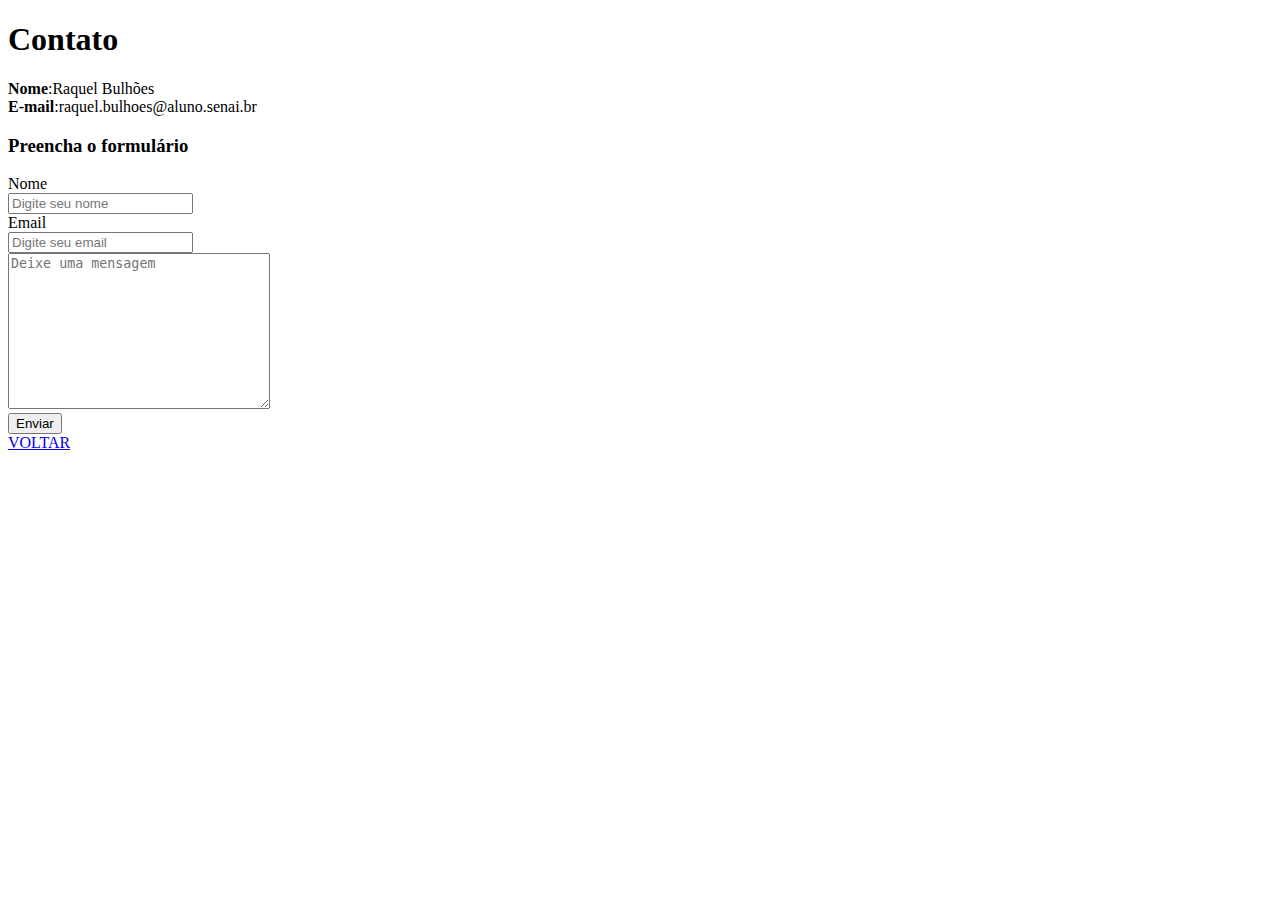
==== contato.html @ becafa51 "Add files via upload" ====
<!DOCTYPE html>
<html lang="en">
<head>
    <meta charset="UTF-8">
    <meta http-equiv="X-UA-Compatible" content="IE=edge">
    <meta name="viewport" content="width=device-width, initial-scale=1.0">
    <title>Raquel Bulhões Contato</title>
</head>
<body>
    <h1>Contato</h1>
    <a href="index.htm"></a>
    <p>
        <strong>Nome</strong>:Raquel Bulhões <br>
        <strong>E-mail</strong>:raquel.bulhoes@aluno.senai.br
    </p>
         <!-- action para onde eu vou mandar as minhas informações // e method de que forma/ maneira eu vou mandar essas informações-->
         <h3>Preencha o formulário </h3>
    <form action="mailto:raquel.bulhoes@aluno.senai.br" method="post" enctype="text/plain">  <!-- GET Todas as informações será passadas pelas url do navegar e o usuário consegue ver 
    já o post faz com que o usuário não veja                                   enctype "text" tudo que vai ser enviado vai ser em formato de email-->
    
        <label for="Nome">Nome</label> <br>
        <input type="text"  id="Nome" required placeholder="Digite seu nome"> <br>
        <label for="email">Email</label> <br>
        <input type="email"  id="email" required placeholder="Digite seu email"><br>
        <textarea id="mensagem" cols="30" rows="10" placeholder="Deixe uma mensagem"></textarea> <br>
        <input type="submit" value="Enviar">


    </form>


  <a href="./index.htm">VOLTAR</a>

</body>
</html>
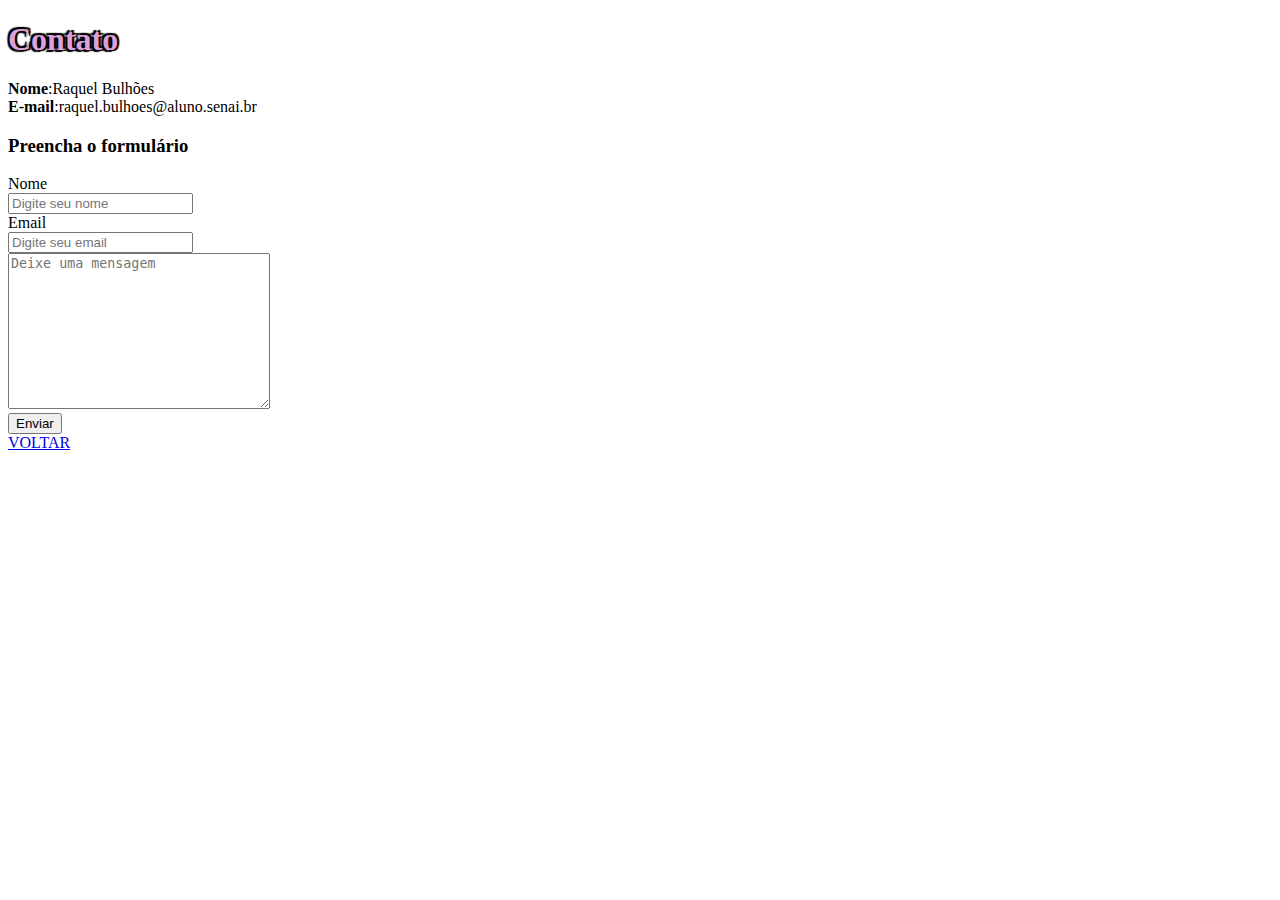
==== commit b6a42685: "Add files via upload" ====
--- a/contato.html
+++ b/contato.html
@@ -5,9 +5,11 @@
     <meta http-equiv="X-UA-Compatible" content="IE=edge">
     <meta name="viewport" content="width=device-width, initial-scale=1.0">
     <title>Raquel Bulhões Contato</title>
+
+    <link rel="stylesheet" href="./style.css">
 </head>
 <body>
-    <h1>Contato</h1>
+    <h1 class="borda">Contato</h1>
     <a href="index.htm"></a>
     <p>
         <strong>Nome</strong>:Raquel Bulhões <br>
--- a/style.css
+++ b/style.css
@@ -0,0 +1,13 @@
+.cor{
+    color: purple;
+}
+
+.borda {
+    color: plum ;
+    text-shadow: 
+    -2px -2px 1px black, 
+    -2px 2px 1px black,                    
+     2px -2px 1px black,                  
+     2px 1px 1px black;
+}
+
